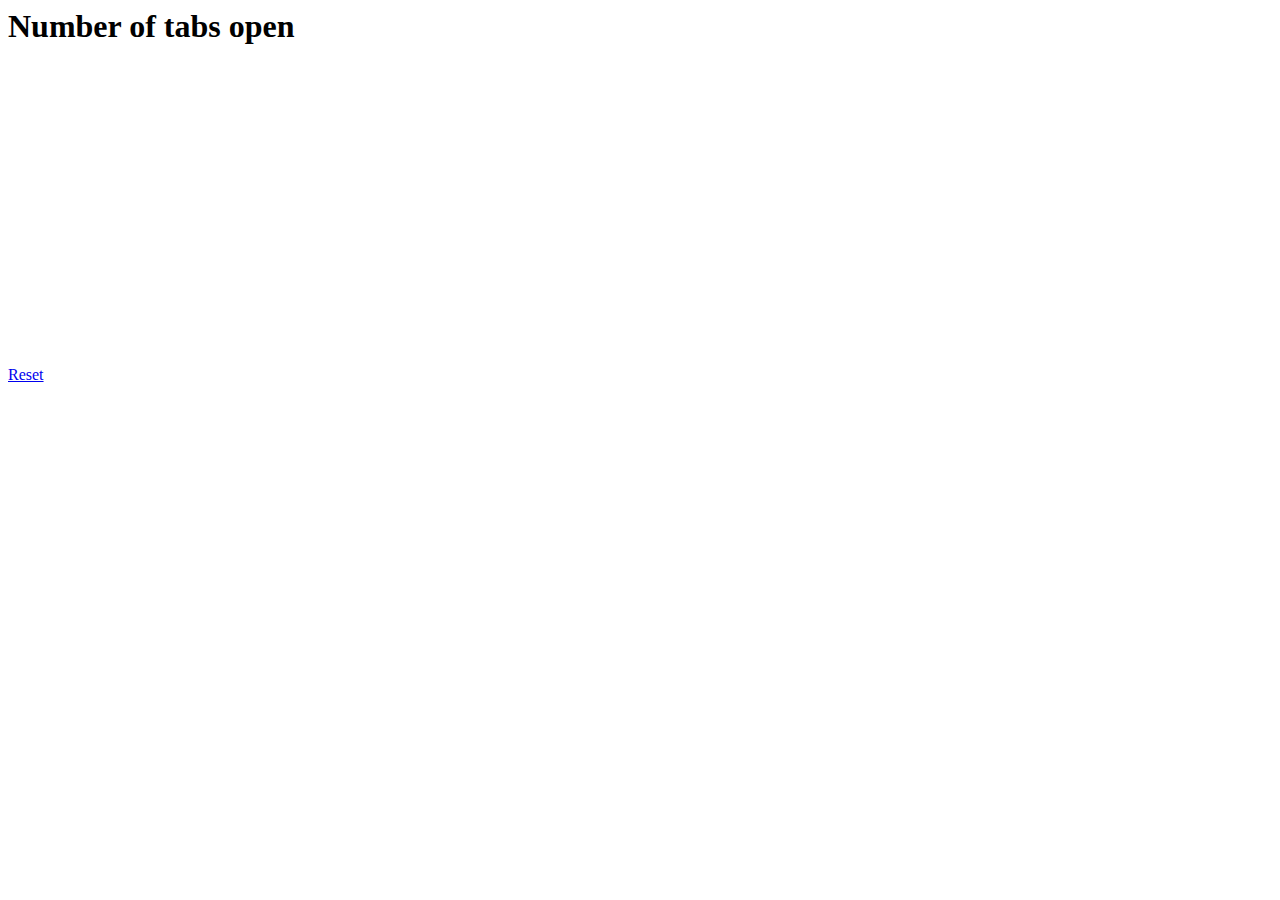
==== popup.html @ 56e00ed7 "Initial commit" ====
<html>
	<head>
		<script language="javascript" type="text/javascript" src="jquery.js"></script> 
    	<script language="javascript" type="text/javascript" src="jquery.flot.js"></script>
	
<style>
body {
  min-width:600px;
  overflow-x:hidden;
}

#tableData td {
  border:1px solid black;
  padding:3px;	
}
</style>

<script>

function plotChart(d) {
  $.plot($("#placeholder"), [d], { xaxis: { mode: "time" } });
}

function plotTable(d) {
  for (r in d) {
  	$('#tableData').append($('<tr><td>' + d[r][0] + '</td><td>' + d[r][1] + '</td></tr>'));
  }
}

function resetData() {
  d = chrome.extension.getBackgroundPage().resetData();
}

$(document).ready(function() {
	d = chrome.extension.getBackgroundPage().getData();
	console.log(d);
	plotChart(d);
	//plotTable(d);
	$('#resetLink').click(resetData);
});

</script>
</head>
<body>
  <h1> Number of tabs open </h1>
	<div id="placeholder" style="width:600px;height:300px;"></div>
	<table id="tableData"></table>
	<a href="#" id="resetLink">Reset</a>
</body>
</html>
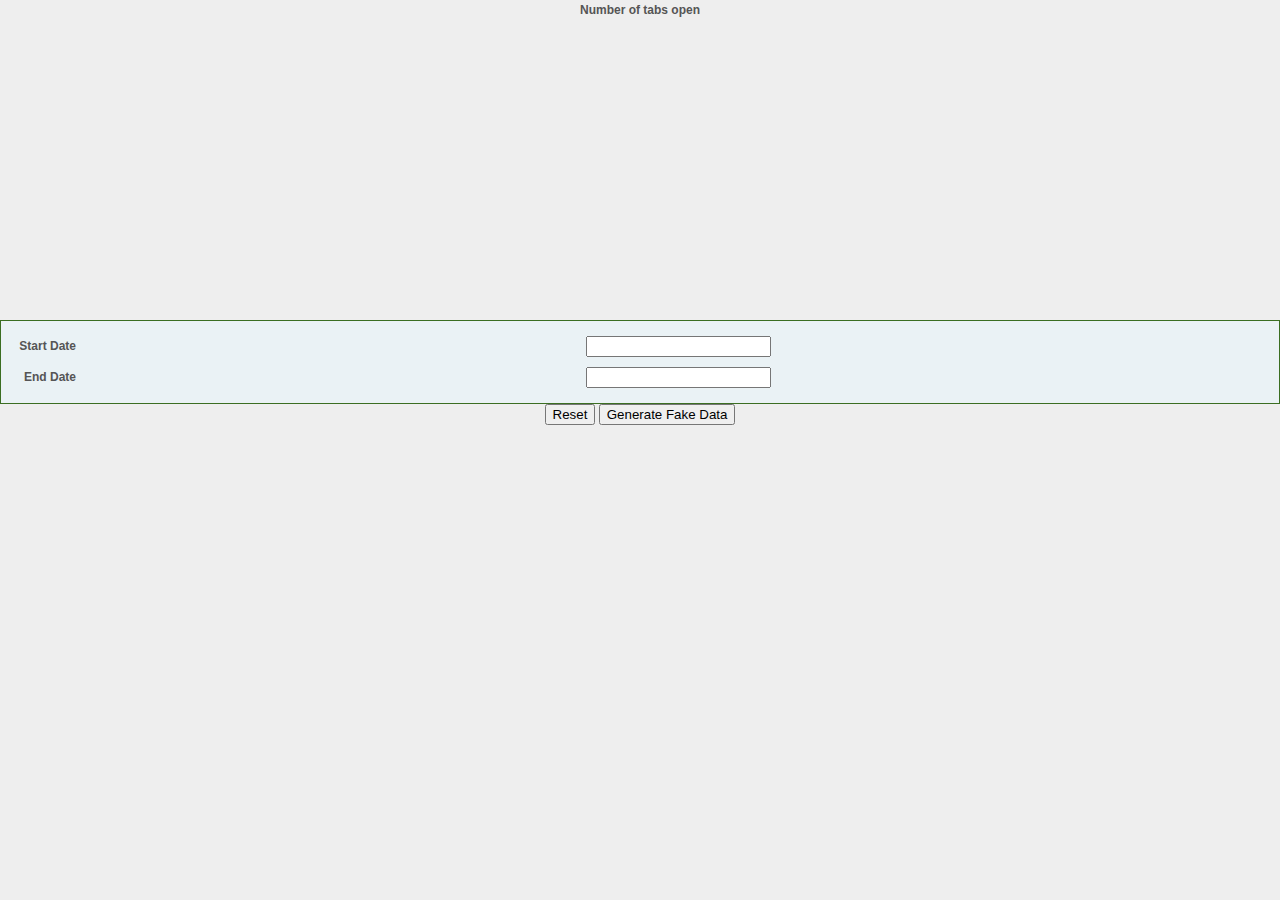
==== commit 2ed4342d: "Now with date filtering and a button to generate data... and some style" ====
--- a/popup.html
+++ b/popup.html
@@ -1,50 +1,51 @@
 <html>
 	<head>
-		<script language="javascript" type="text/javascript" src="jquery.js"></script> 
-    	<script language="javascript" type="text/javascript" src="jquery.flot.js"></script>
-	
-<style>
-body {
-  min-width:600px;
-  overflow-x:hidden;
-}
-
-#tableData td {
-  border:1px solid black;
-  padding:3px;	
-}
-</style>
-
+		<script language="javascript" type="text/javascript" src="scripts/jquery.js"></script> 
+  	<script language="javascript" type="text/javascript" src="scripts/jquery.flot.js"></script>
+  	<script language="javascript" type="text/javascript" src="scripts/js/jquery-ui-1.8.12.custom.min.js"></script>
+    <script language="javascript" type="text/javascript" src="scripts/tab_buffet.js"></script>
+      
+  <link rel="stylesheet" href="styles/reset.css" media="all">
+  <link rel="stylesheet" href="styles/typography.css" media="all">
+  <link rel="stylesheet" href="styles/all.css" media="all">
+  <link rel="stylesheet" href="styles/ui-lightness/jquery-ui-1.8.12.custom.css" media="all">
+  <link rel="stylesheet" href="styles/tab_buffet.css" media="all">
 <script>
 
-function plotChart(d) {
-  $.plot($("#placeholder"), [d], { xaxis: { mode: "time" } });
-}
-
-function plotTable(d) {
-  for (r in d) {
-  	$('#tableData').append($('<tr><td>' + d[r][0] + '</td><td>' + d[r][1] + '</td></tr>'));
-  }
-}
-
-function resetData() {
-  d = chrome.extension.getBackgroundPage().resetData();
-}
-
 $(document).ready(function() {
-	d = chrome.extension.getBackgroundPage().getData();
-	console.log(d);
-	plotChart(d);
-	//plotTable(d);
-	$('#resetLink').click(resetData);
+  (function start() {
+    var ui = new TabBuffet.UI()
+    ui.initializeDatePicker();
+    ui.refreshChart();
+    $('#dateRangeForm #start').change(function (){ui.refreshChart()});
+    $('#dateRangeForm #end').change(function (){ui.refreshChart()});
+    $("button").button();
+  	$('#resetLink').click(function() {
+      TabBuffet.UI.getAPI().resetData(); start();
+      });
+  	$('#generateData').click(function() {
+  	  TabBuffet.UI.getAPI().generateFakeData(); start();
+  	  });
+  })();
 });
 
 </script>
+
 </head>
 <body>
   <h1> Number of tabs open </h1>
-	<div id="placeholder" style="width:600px;height:300px;"></div>
-	<table id="tableData"></table>
-	<a href="#" id="resetLink">Reset</a>
+	<div id="placeholder" style="width:800px;height:300px;"></div>
+	<div class="group">
+  	<form id="dateRangeForm">
+  	  <label for="start"><span>Start Date</span>
+  	  <input type="text" id="start" />
+  	  </label>
+  	  <label for="end"><span>End Date</span>
+  	  <input type="text" id="end" />
+  	  </label>
+  	</form>
+  </div>
+  <button id="resetLink">Reset</button>
+  <button id="generateData">Generate Fake Data</button>
 </body>
 </html>
--- a/styles/typography.css
+++ b/styles/typography.css
@@ -0,0 +1,191 @@
+/*
+    gethifi.com - CSS Type Boilerplate
+    2010-11-12
+    v. 0.9
+    Author:Joel Sutherland (@JoelSutherland)
+    Liscenced under the MIT license
+
+    Type and Type Baseline
+    This stylesheet is designed to set up all text elements on a type baseline.
+    Using it ensures element coverage and ideally, clean type.
+   
+     Setup Instructions
+      *  ".content" is in front of all declarations.  This is so that it can
+         target only elements in a .content container.  Search/Replace to
+         change or eliminate.  It's probably best to eliminate so that you can
+         ensure this is used globally.
+      *  The default baseline is 20px.  Search/Replace 20px to adjust.
+      *  Once this is adjusted, it's also important to check the headers
+*/
+
+/* Baseline Debugging Backgrounds */
+.showBaseline {
+    background: url(../images/baseline-20.png);
+}
+.showBaseline h1, .showBaseline h2, .showBaseline h3, .showBaseline h4, .showBaseline h5, .showBaseline h6,
+.showBaseline p, .showBaseline ul, .showBaseline ol, .showBaseline pre, .showBaseline blockquote {
+    background: rgba(255,200,200,.3);
+}
+
+
+
+/* Standard Text */
+.content, .content input {
+    font: normal 12px/20px arial,sans-serif;
+    color: #555;
+}
+
+
+/* Block Baselines */
+.content h1, .content h2, .content h3, .content h4, .content h5, .content h6,
+.content p, .content ul, .content ol, .content pre, .content blockquote,
+.content textarea, .content button {
+    margin-bottom: 20px;
+}
+img { display: block; }
+
+
+
+/* Headers */
+.content h1,.content h2,.content h3,.content h4,.content h5,.content h6 {
+    text-rendering: optimizeLegibility; /* optional - helps kerning in some browsers */
+    font-family: georgia,serif;
+    font-weight: normal;
+    color: #39619e;
+}
+.content h1, .content h1 a {
+    font-size: 30px;
+    line-height: 40px;
+}
+.content h2 {
+    font-size: 24px;
+    line-height: 20px;
+}
+.content h3 {
+    font-size: 20px;
+    margin-bottom: 20px;
+}
+.content h4 { 
+    font-size: 16px;
+    font-weight: bold;
+}
+.content h5 {
+    font-size: 14px;
+    font-weight: bold;
+    margin-bottom: 0;
+}
+.content h6 {
+    font-size: 12px;
+    font-weight: bold;
+    margin-bottom: 0;
+}
+
+
+
+/* Paragraph Elements */
+.content a:link {
+    color: #375493;
+    text-decoration: underline;
+}
+.content a:active {
+    background: #ccd5e2;
+    text-decoration: underline;
+}
+.content a:hover {
+    background: #ccd5e2;
+    text-decoration: none;
+}
+.content a:visited {
+    color: black;
+    text-decoration: underline;
+}
+.content sup, .content sub {
+    font-size: 80%;
+    line-height: 0;
+}
+.content sup {
+    vertical-align: super;
+}
+.content sub {
+    vertical-align: sub;
+}
+.content code {
+    font-family: Consolas, "Courier New", Courier, mono;
+}
+
+
+
+/* Block Elements */
+.content ul , .content ol{
+    margin-left: 20px;
+}
+.content blockquote {
+    display: block;
+    background: #eee;
+    background: rgba(0,0,0,.05);
+    border-left: 4px solid;
+    border-left-color: #ccc;
+    border-left-color:  rgba(0,0,0,.1);
+    padding: 10px;
+    font-style: italic;
+}
+    .content blockquote p:last-child {
+        margin-bottom: 0;
+    }
+.content pre {
+    font-family: Consolas, "Courier New", Courier, mono;
+    background: black;
+    background: rgba(0,0,0,.8);
+    color: #eee;
+    padding: 10px 20px;
+}
+
+
+
+/* Forms */
+.content form { 
+}
+    .content form p {
+        margin: 0;
+    }
+.content label {
+    display: block;
+    margin-bottom: 0;
+}
+.content input, .content textarea, .content select {
+    display: block;
+    margin: 4px 0 24px 0;
+}
+.content input[type=text], .content input[type=email], .content input[type=url], .content textarea {
+    width: 400px;
+    border: 1px solid;
+    border-color: #ccc;
+    border-color: rgba(0,0,0,.1);
+    height: 30px;
+    background: #fff;
+    background: rgba(255,255,255,.8);
+    font-size: 16px;
+    line-height: 30px;
+    padding: 0;
+    border-radius: 3px;
+    -moz-border-radius: 3px;
+    -webkit-border-radius: 3px;
+}
+.content textarea {
+    height: 150px; 
+    width: 450px;
+    font-size: 14px;
+    line-height: 16px;
+}
+
+.content label.error {
+    width: 400px;
+    text-align: right;
+    color: #aa0000;
+}
+.content label.error:before {
+    content: "▲ ";
+}
+.content input.error, .content textarea.error {
+    border-color: #aa0000;
+}--- a/styles/all.css
+++ b/styles/all.css
@@ -0,0 +1,11 @@
+/* CORE ELEMENTS */
+
+html, body{ background: #eee; }
+body {
+	color: #555555;
+	font: 12px/20px Helvetica, Arial, Verdana, sans-serif;
+	text-align: center;
+}
+
+
+
--- a/styles/tab_buffet.css
+++ b/styles/tab_buffet.css
@@ -0,0 +1,37 @@
+  
+body {
+  min-width:800px;
+  overflow-x:hidden;
+}
+
+#tableData td {
+  border:1px solid black;
+  padding:3px;	
+}
+
+div.group {
+  padding:5px;
+  padding-top:15px;
+  border: 1px solid #3b6e22;
+  background-color: #EAF2F5;
+}
+
+div.group .input-text{
+border:1px solid #3b6e22;
+color:#666666;
+}
+
+div.group label{
+display:block;
+margin-bottom:10px;
+color:#555555;
+}
+
+div.group label span{
+display:block;
+float:left;
+padding-right:6px;
+width:70px;
+text-align:right;
+font-weight:bold;
+}